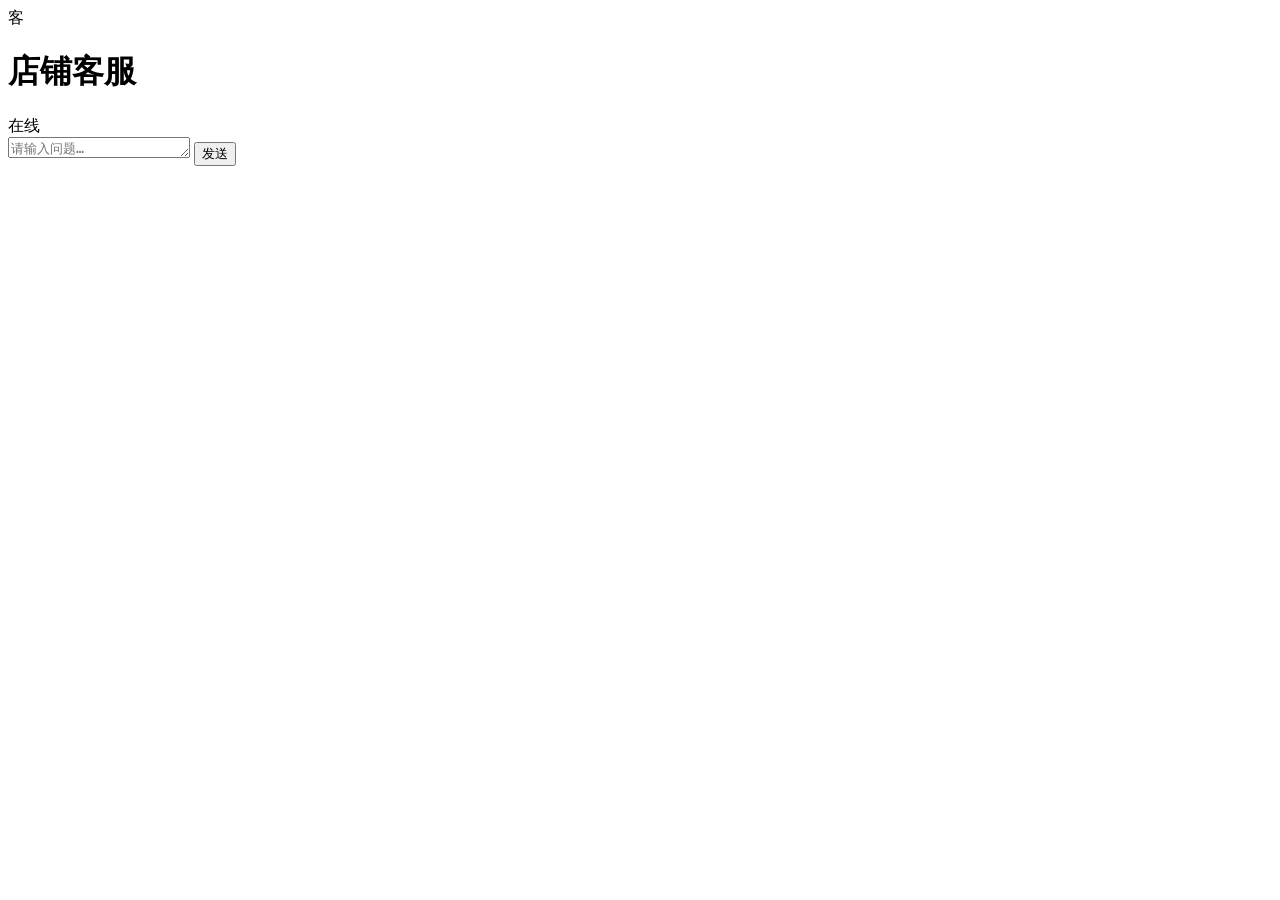
==== app/static/index.html @ 94b01f35 "feat: 阶段一纯对话 MVP 跑通 模型接入走 OpenAI 兼容接口（ChatOpenAI），后端 FastAPI 提供 SSE 流式对话 接口，前端单页聊天界面支持流式渲染与多轮记忆，会话落 " ====
<!DOCTYPE html>
<html lang="zh-CN">
<head>
  <meta charset="UTF-8">
  <meta name="viewport" content="width=device-width, initial-scale=1.0">
  <title>店铺客服</title>
  <link rel="stylesheet" href="/style.css">
</head>
<body>
  <div class="app">
    <header class="header">
      <div class="avatar">客</div>
      <div class="header-text">
        <h1>店铺客服</h1>
        <span class="status" id="status">在线</span>
      </div>
    </header>

    <main class="messages" id="messages" aria-live="polite"></main>

    <form class="composer" id="composer">
      <textarea id="input" rows="1" placeholder="请输入问题…" autocomplete="off"></textarea>
      <button type="submit" id="send" aria-label="发送">发送</button>
    </form>
  </div>
  <script src="/app.js"></script>
</body>
</html>
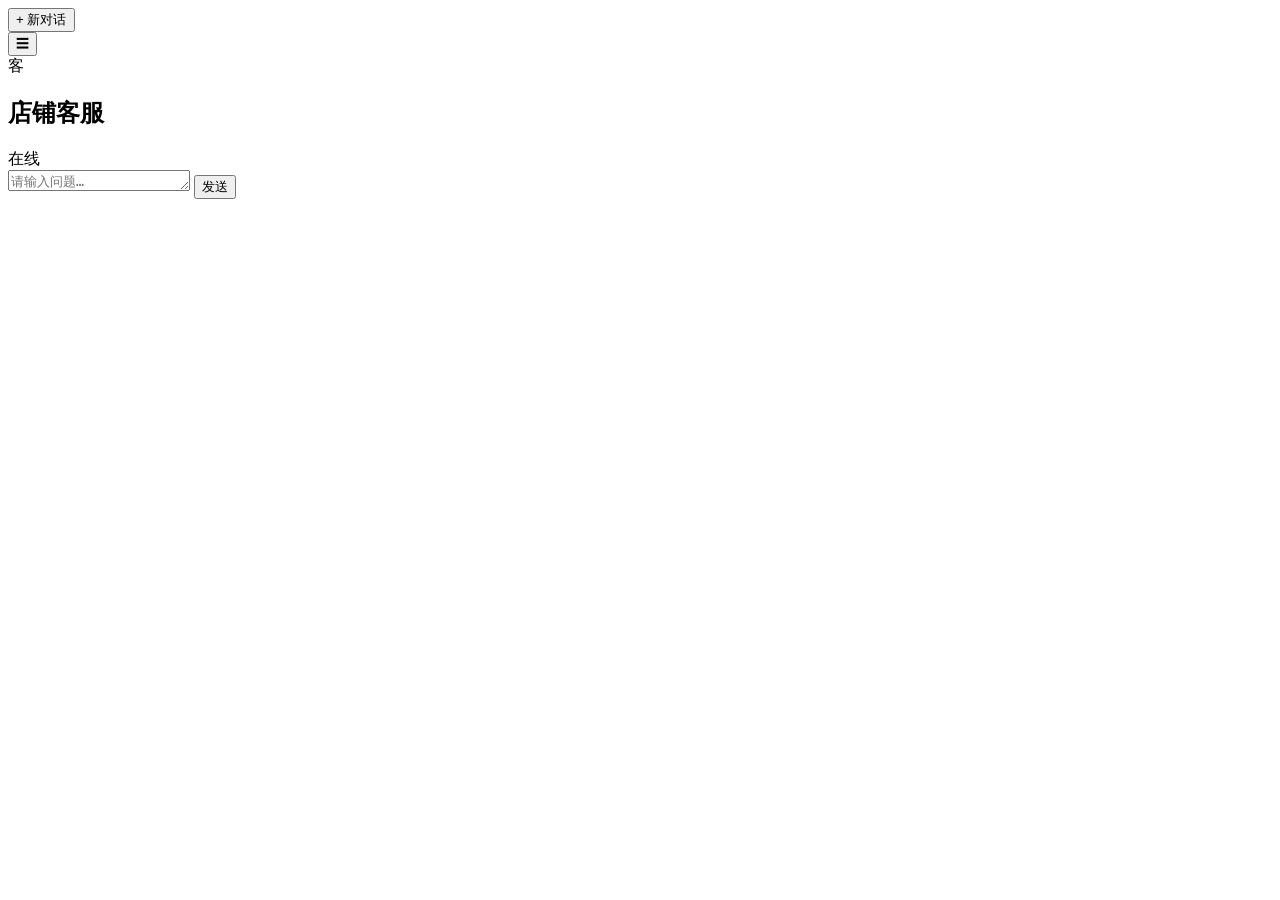
==== commit 3a4524a8: "feat: 顾客自管多会话 每个浏览器以 visitor_id 标识顾客身份，左侧栏只列出其本人的历史会话， 支持新建对话与原地切换。切换时载入该会话历史，上下文各算各的。  后端按 visitor " ====
--- a/app/static/index.html
+++ b/app/static/index.html
@@ -8,20 +8,32 @@
 </head>
 <body>
   <div class="app">
-    <header class="header">
-      <div class="avatar">客</div>
-      <div class="header-text">
-        <h1>店铺客服</h1>
-        <span class="status" id="status">在线</span>
+    <aside class="sidebar" id="sidebar">
+      <div class="sidebar-head">
+        <button class="new-chat" id="newChat" type="button">
+          <span aria-hidden="true">+</span> 新对话
+        </button>
       </div>
-    </header>
+      <nav class="conv-list" id="convList" aria-label="历史对话"></nav>
+    </aside>
 
-    <main class="messages" id="messages" aria-live="polite"></main>
+    <section class="main">
+      <header class="header">
+        <button class="toggle" id="toggle" type="button" aria-label="切换侧栏">☰</button>
+        <div class="avatar">客</div>
+        <div class="header-text">
+          <h1>店铺客服</h1>
+          <span class="status" id="status">在线</span>
+        </div>
+      </header>
 
-    <form class="composer" id="composer">
-      <textarea id="input" rows="1" placeholder="请输入问题…" autocomplete="off"></textarea>
-      <button type="submit" id="send" aria-label="发送">发送</button>
-    </form>
+      <main class="messages" id="messages" aria-live="polite"></main>
+
+      <form class="composer" id="composer">
+        <textarea id="input" rows="1" placeholder="请输入问题…" autocomplete="off"></textarea>
+        <button type="submit" id="send" aria-label="发送">发送</button>
+      </form>
+    </section>
   </div>
   <script src="/app.js"></script>
 </body>
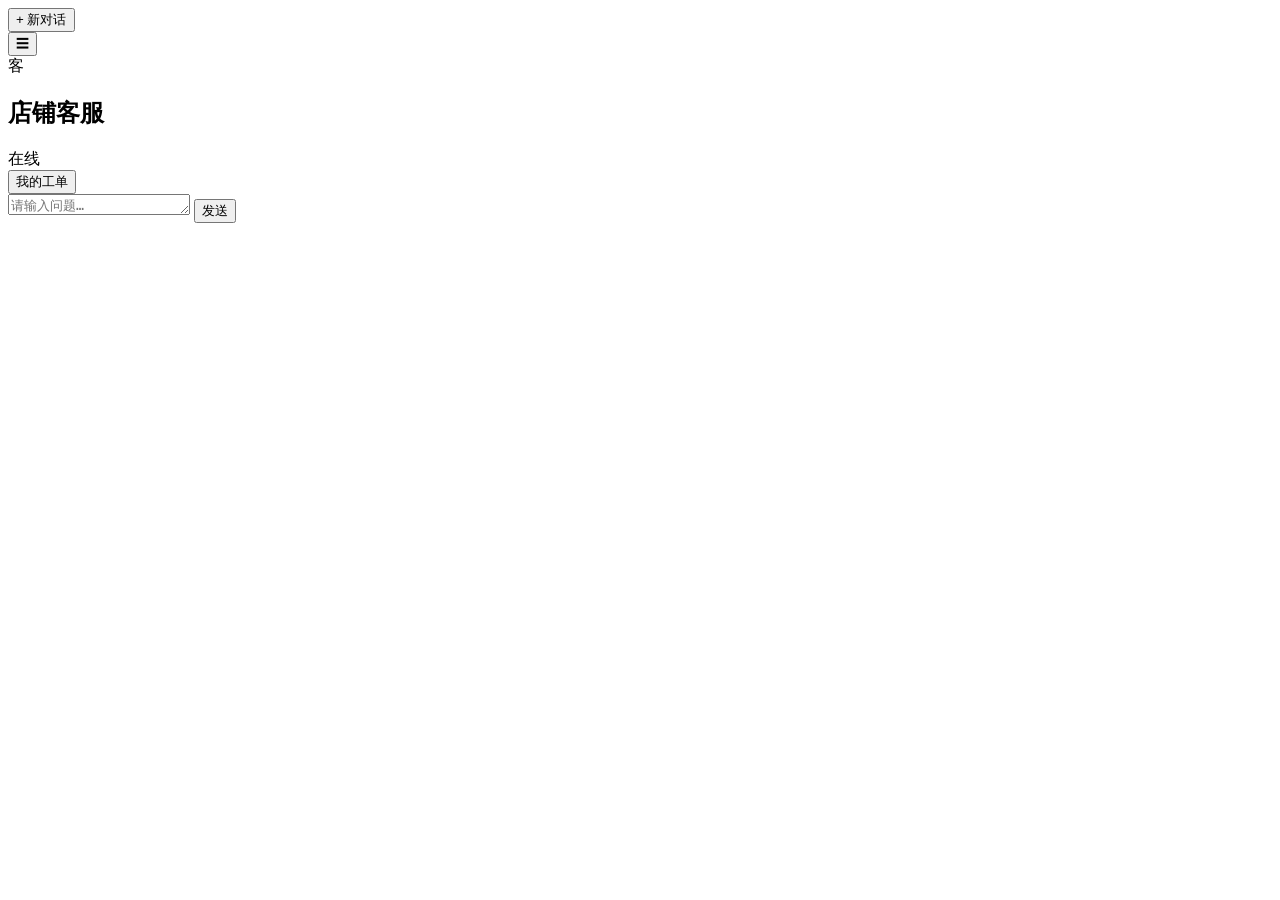
==== commit 7fa7ed3c: "feat: 订单工单可见化，写入权交还顾客 顾客此前不知道系统里有哪些订单，只能凭记忆报单号；且建单决定权在模型手里， AI 说什么顾客无从核对。更严重的是首单顾客永远建不了单——归属校验要求订单 已" ====
--- a/app/static/index.html
+++ b/app/static/index.html
@@ -25,6 +25,7 @@
           <h1>店铺客服</h1>
           <span class="status" id="status">在线</span>
         </div>
+        <button class="orders-btn" id="ordersBtn" type="button">我的工单</button>
       </header>
 
       <main class="messages" id="messages" aria-live="polite"></main>
@@ -34,6 +35,22 @@
         <button type="submit" id="send" aria-label="发送">发送</button>
       </form>
     </section>
+
+    <aside class="orders-panel" id="ordersPanel" aria-label="我的订单与工单" hidden>
+      <div class="orders-head">
+        <div class="panel-tabs">
+          <button class="panel-tab active" id="tabOrders" type="button">我的订单</button>
+          <button class="panel-tab" id="tabWorkOrders" type="button">我的工单</button>
+        </div>
+        <button class="orders-close" id="ordersClose" type="button" aria-label="关闭">×</button>
+      </div>
+      <div class="orders-body">
+        <p class="orders-empty" id="ordersEmpty" hidden>还没有订单</p>
+        <div class="orders-list" id="ordersList"></div>
+        <p class="orders-empty" id="woEmpty" hidden>还没有工单</p>
+        <div class="orders-list" id="woList" hidden></div>
+      </div>
+    </aside>
   </div>
   <script src="/app.js"></script>
 </body>
